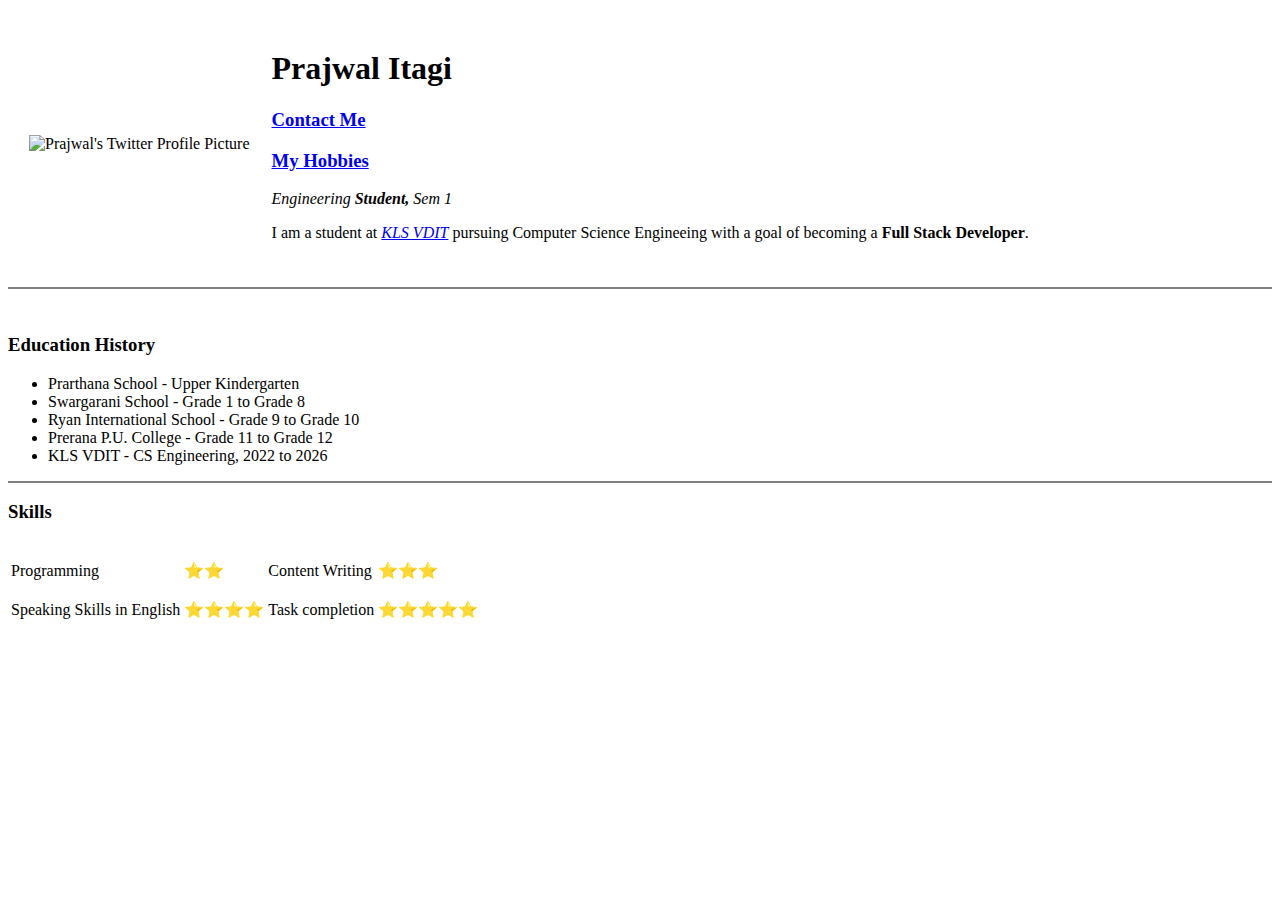
==== index.html @ f08e8a76 "Add initial CV website files" ====
<!DOCTYPE html>
<html lang="en" dir="ltr">
  <head>
    <meta charset="utf-8">
    <title>Prajwal's first step towards Full Stack Developer</title>
  </head>
  <body>
    <table cellspacing="20">
      <tr>
        <td><img src="https://pbs.twimg.com/profile_images/1505775431261515777/hUjveNcB_400x400.jpg" alt="Prajwal's Twitter Profile Picture" width="200" height="200"></td>
        <td>
          <h1>Prajwal Itagi</h1>
          <h3><strong><a href="contact.html">Contact Me</a></strong></h3>
          <h3><strong><a href="hobbies.html">My Hobbies</a></strong></h3>
          <p>
            <em>Engineering <strong>Student,</strong> Sem 1</em>
          </p>
          <p>
            I am a student at <em><a href="https://klsvdit.edu.in/" target="_blank">KLS VDIT</a></em> pursuing Computer Science Engineeing with a goal of becoming a <strong>Full Stack Developer</strong>.
          </p>
        </td>
      </tr>
    </table>
    <hr noshade size="2"/>
    <br />
    <h3><strong>Education History</strong></h3>
    <ul>
        <li>Prarthana School - Upper Kindergarten</li>
        <li>Swargarani School - Grade 1 to Grade 8</li>
        <li>Ryan International School - Grade 9 to Grade 10</li>
        <li>Prerana P.U. College - Grade 11 to Grade 12</li>
        <li>KLS VDIT - CS Engineering, 2022 to 2026</li>
    </ul>
    <hr noshade size="2"/>
    <h3><strong>Skills</strong></h3>
    <table>
      <tr>
        <td>Programming</td>
        <td><p>&#11088;&#11088;</p></td>
        <td>Content Writing</td>
        <td>&#11088;&#11088;&#11088;</td>
      </tr>
      <tr>
        <td>Speaking Skills in English</td>
        <td>&#11088;&#11088;&#11088;&#11088;</td>
        <td>Task completion</td>
        <td>&#11088;&#11088;&#11088;&#11088;&#11088;</td>
      </tr>
    </table>
  </body>
</html>
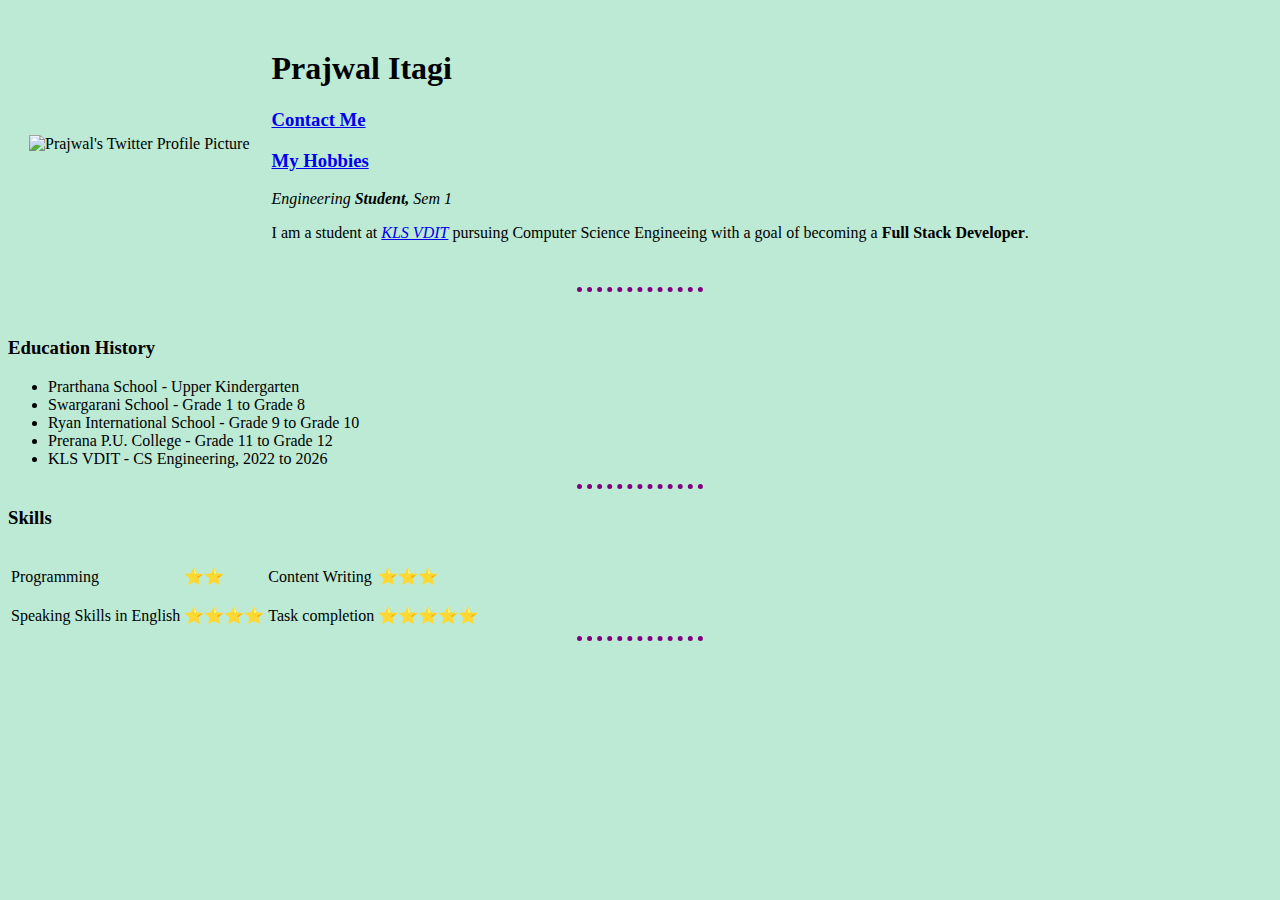
==== commit bd6f971f: "Updated home page with some css styling" ====
--- a/index.html
+++ b/index.html
@@ -3,6 +3,20 @@
   <head>
     <meta charset="utf-8">
     <title>Prajwal's first step towards Full Stack Developer</title>
+
+    <style>
+      body{
+        background-color: #BCEAD5;
+      }
+
+      hr {
+        border-style:none;
+        border-top-style: dotted;
+        border-color: purple;
+        border-width: 5px;
+        width: 10%;
+      }
+    </style>
   </head>
   <body>
     <table cellspacing="20">
@@ -21,7 +35,7 @@
         </td>
       </tr>
     </table>
-    <hr noshade size="2"/>
+    <hr>
     <br />
     <h3><strong>Education History</strong></h3>
     <ul>
@@ -31,7 +45,7 @@
         <li>Prerana P.U. College - Grade 11 to Grade 12</li>
         <li>KLS VDIT - CS Engineering, 2022 to 2026</li>
     </ul>
-    <hr noshade size="2"/>
+    <hr>
     <h3><strong>Skills</strong></h3>
     <table>
       <tr>
@@ -47,5 +61,6 @@
         <td>&#11088;&#11088;&#11088;&#11088;&#11088;</td>
       </tr>
     </table>
+    <hr>
   </body>
 </html>
